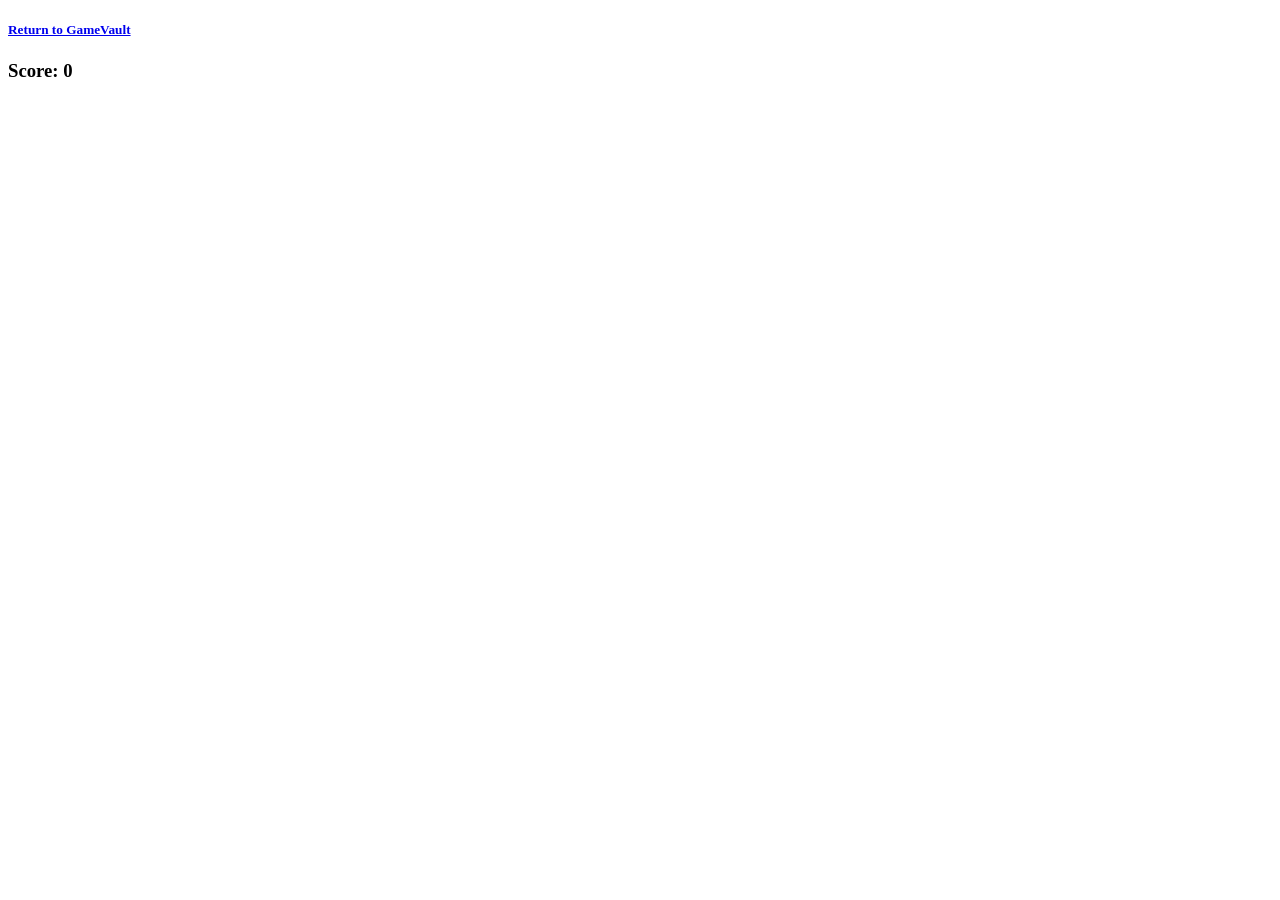
==== snake.html @ 70806b5c "Add return link to GameVault in snake.html" ====
<!DOCTYPE html>
<html>
  <head>
    <meta charst="UTF-8">
    <meta name="viewport" content="width=devoce-width, initial-scale=1.0">
    <title>GameVault - Snake</title>
    <link rel="stylesheet" href="snake.css">
  </head>
  <body>
    <header>
      <a href="index.html"><h5>Return to GameVault</h5></a>
    </header>
    <main>
      <div class="game-container">
        <h3>Score: <span id="score">0</span></h3>
        <canvas id="gameCanvas" width="400" height="400"></canvas>
      </div>
    </main>
    <script src="snake.js"></script>
  </body>
</html>
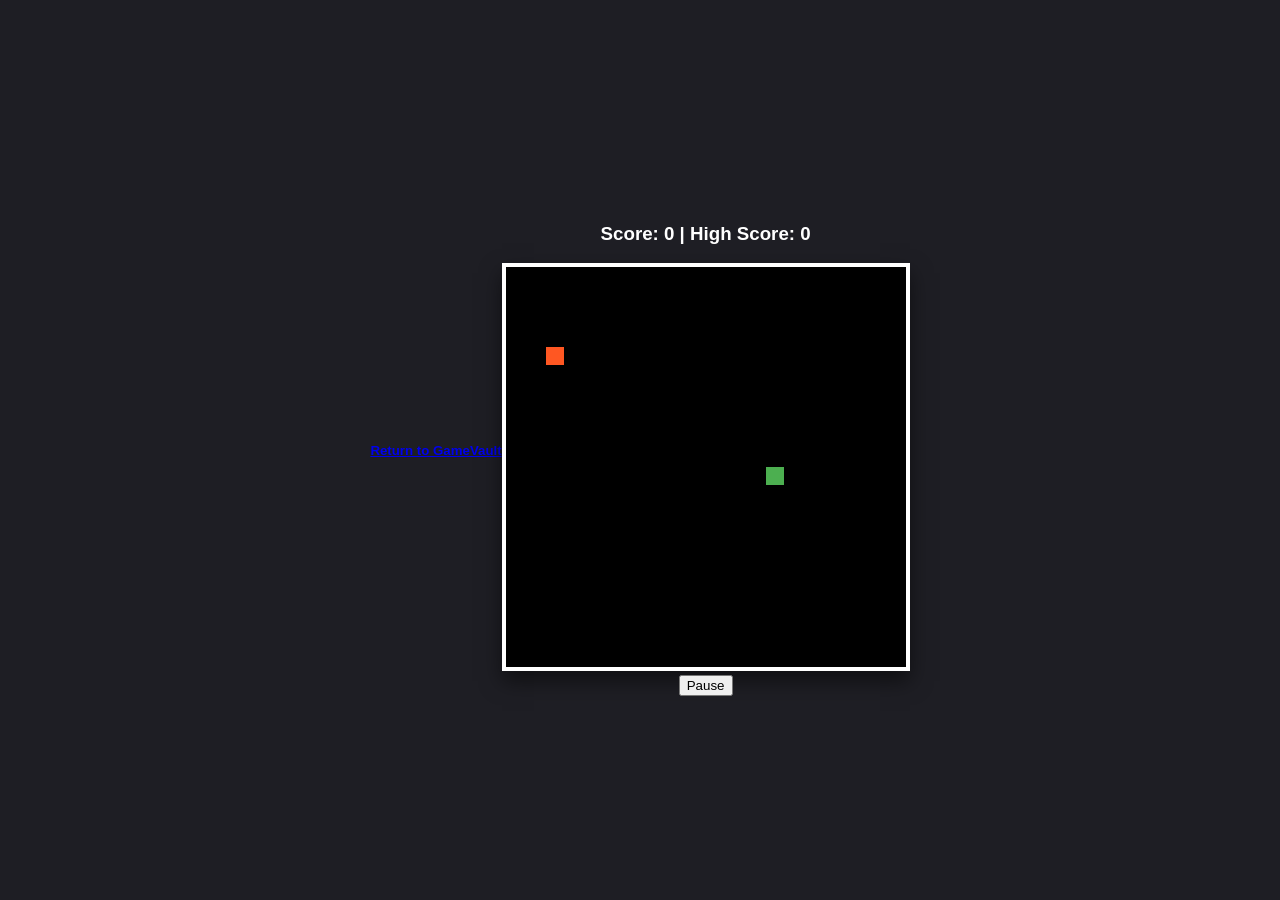
==== commit eba832f9: "Add high score display and pause button to game" ====
--- a/snake.html
+++ b/snake.html
@@ -12,8 +12,11 @@
     </header>
     <main>
       <div class="game-container">
-        <h3>Score: <span id="score">0</span></h3>
+        <h3>Score: <span id="score">0</span> | High Score: <span id="highScore">0</span></h3>
         <canvas id="gameCanvas" width="400" height="400"></canvas>
+        <div class="controls">
+          <button id="pauseBtn">Pause</button>
+        </div>
       </div>
     </main>
     <script src="snake.js"></script>
--- a/snake.css
+++ b/snake.css
@@ -0,0 +1,25 @@
+body {
+    background-color: #1e1e24;
+    color: #fff;
+    font-family: 'Arial', sans-serif;
+    display: flex;
+    justify-content: center;
+    align-items: center;
+    height: 100vh;
+    margin: 0;
+}
+
+.game-container {
+    text-align: center;
+}
+
+h1 {
+    margin-bottom: 10px;
+    font-size: 2rem;
+}
+
+canvas {
+    background-color: #000;
+    border: 4px solid #fff;
+    box-shadow: 0 10px 20px rgba(0,0,0,0.5);
+}
